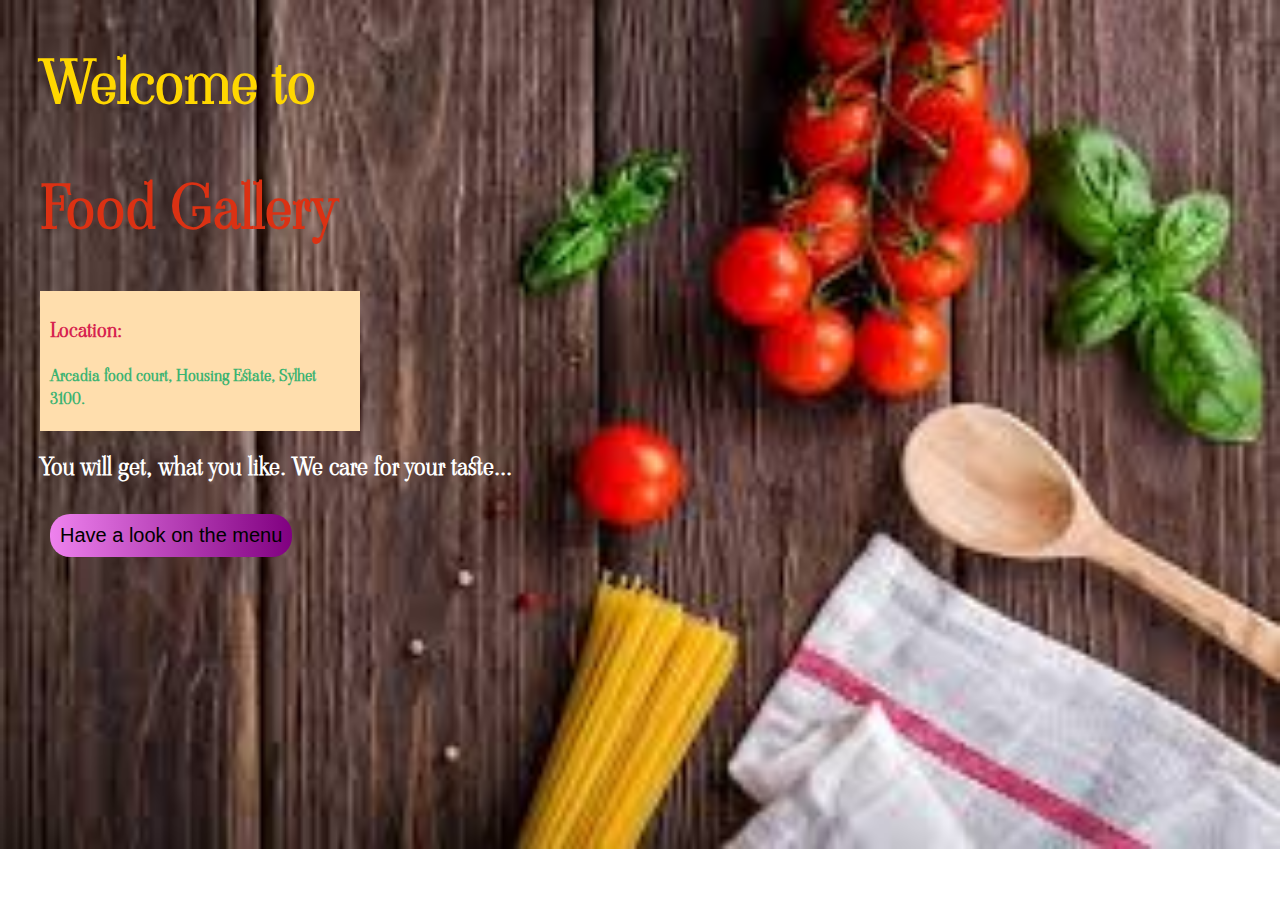
==== index.html @ 87954e0b "start" ====
<!DOCTYPE html>
<html lang="en">
<head>
   
    <title>Food Gallery</title>
    <link rel="stylesheet" href="style.css">
    <link href="https://fonts.googleapis.com/css?family=Viaoda+Libre&display=swap" rel="stylesheet">
</head>

<body>
    
    <h1>Welcome to </h1>
    <h1 id="food-gallery">Food Gallery</h1>

    <section id="location">
    <h3>Location:</h3>
    <p>
        Arcadia food court, Housing Estate, Sylhet 3100.
    </p>
    </section>

    <h2>
        You will get, what you like. We care for your taste... 
    </h2>

    <button class="menu">Have a look on the menu</button>
    

</body>
</html>
---- style.css ----
body{
    margin: 20px 40px;
    font-family: 'Viaoda Libre', cursive;
    background-image: url(bg.jpg);
    background-repeat: no-repeat;
    background-size: cover;
}
h1{
    color: gold;
    font-size: 60px;
}
h2{
    color:white;
}
h3{
    color: rgb(214, 34, 79);
    font-size: 20px;
}
p{
    color: mediumseagreen;
    font-weight: 900;
}
#food-gallery{
    color: rgb(219, 49, 19);
}
#location{
    background-color: navajowhite;
    width: 25%;
    padding: 5px 10px;  
}
button{
    font-size: 20px;
    margin: 10px 10px;
    padding: 10px 10px;
    background-image: linear-gradient(90deg, violet, purple);
    border-radius: 20px;
    border-style: hidden;
}
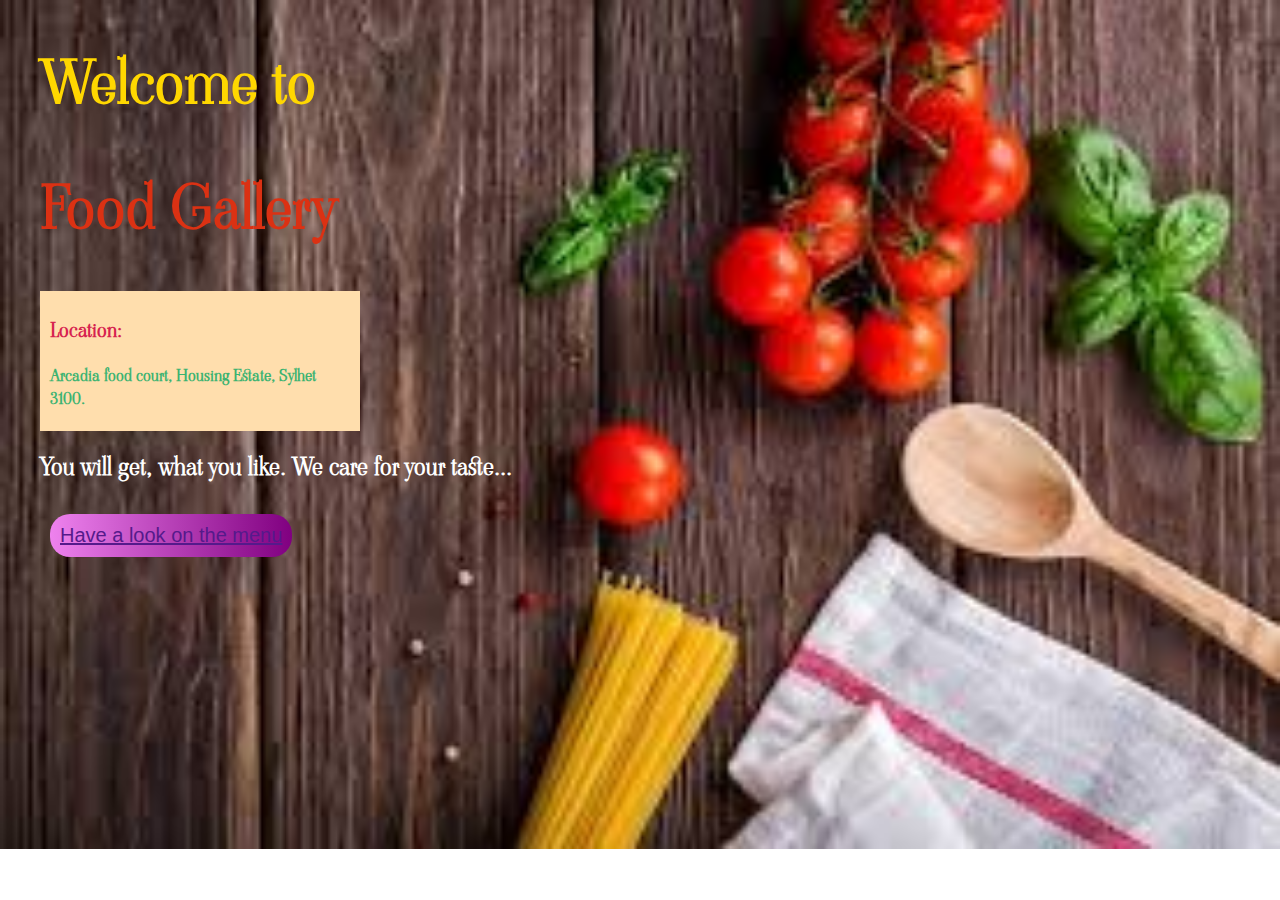
==== commit db7306a0: "menu added first attempt" ====
--- a/index.html
+++ b/index.html
@@ -23,7 +23,7 @@
         You will get, what you like. We care for your taste... 
     </h2>
 
-    <button class="menu">Have a look on the menu</button>
+    <button class="menu"><a href="">Have a look on the menu</button>
     
 
 </body>
--- a/style.css
+++ b/style.css
@@ -35,4 +35,7 @@
     background-image: linear-gradient(90deg, violet, purple);
     border-radius: 20px;
     border-style: hidden;
+}
+.link{
+    text-decoration: none;
 }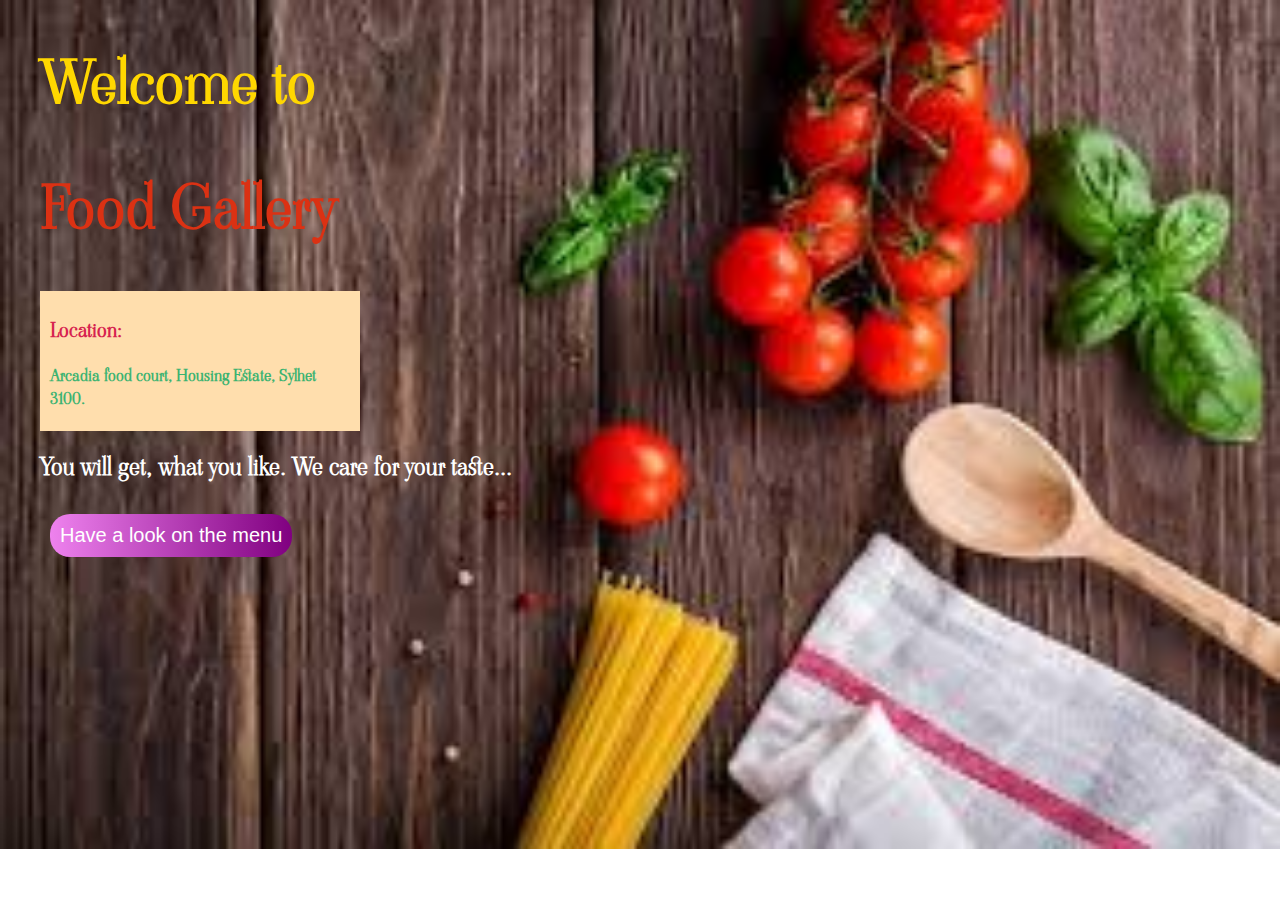
==== commit 93d7951e: "first commit to menu" ====
--- a/index.html
+++ b/index.html
@@ -23,7 +23,7 @@
         You will get, what you like. We care for your taste... 
     </h2>
 
-    <button class="menu"><a href="">Have a look on the menu</button>
+    <button><a class="link" href="">Have a look on the menu</button>
     
 
 </body>
--- a/style.css
+++ b/style.css
@@ -29,6 +29,7 @@
     padding: 5px 10px;  
 }
 button{
+    
     font-size: 20px;
     margin: 10px 10px;
     padding: 10px 10px;
@@ -38,4 +39,17 @@
 }
 .link{
     text-decoration: none;
+    color:white;
+}
+.halfway{
+    width:20%;
+    margin:30px 10px;
+    padding: 0px 10px;
+    border: 10px dotted violet;
+}
+ul{
+    font-weight: 800px;
+}
+li{
+    color:whitesmoke;
 }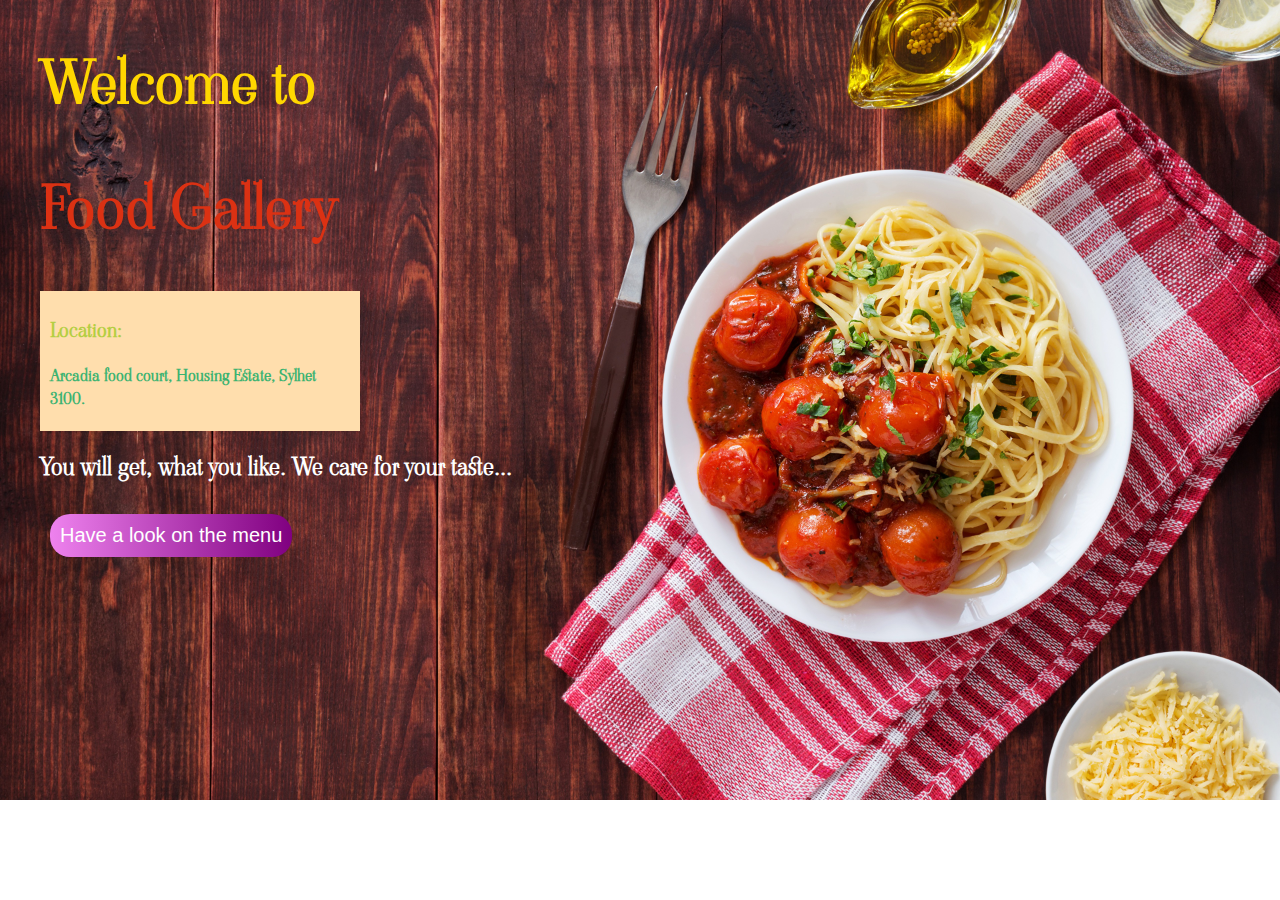
==== commit 7e810f18: "latest-bg" ====
--- a/index.html
+++ b/index.html
@@ -23,8 +23,9 @@
         You will get, what you like. We care for your taste... 
     </h2>
 
-    <button><a class="link" href="">Have a look on the menu</button>
-    
+    <button><a class="link" href="menu.html">Have a look on the menu</button>
+     
+        
 
 </body>
 </html>--- a/style.css
+++ b/style.css
@@ -1,7 +1,7 @@
 body{
     margin: 20px 40px;
     font-family: 'Viaoda Libre', cursive;
-    background-image: url(bg.jpg);
+    background-image: url(food-gallery\ img.jpg);
     background-repeat: no-repeat;
     background-size: cover;
 }
@@ -13,7 +13,7 @@
     color:white;
 }
 h3{
-    color: rgb(214, 34, 79);
+    color: rgb(180, 206, 66);
     font-size: 20px;
 }
 p{
@@ -37,6 +37,10 @@
     border-radius: 20px;
     border-style: hidden;
 }
+button:hover{
+    background-image: linear-gradient(90deg, purple, violet);
+}
+
 .link{
     text-decoration: none;
     color:white;
@@ -52,4 +56,7 @@
 }
 li{
     color:whitesmoke;
-}+}
+li:hover{
+    font-size:20px;
+}
